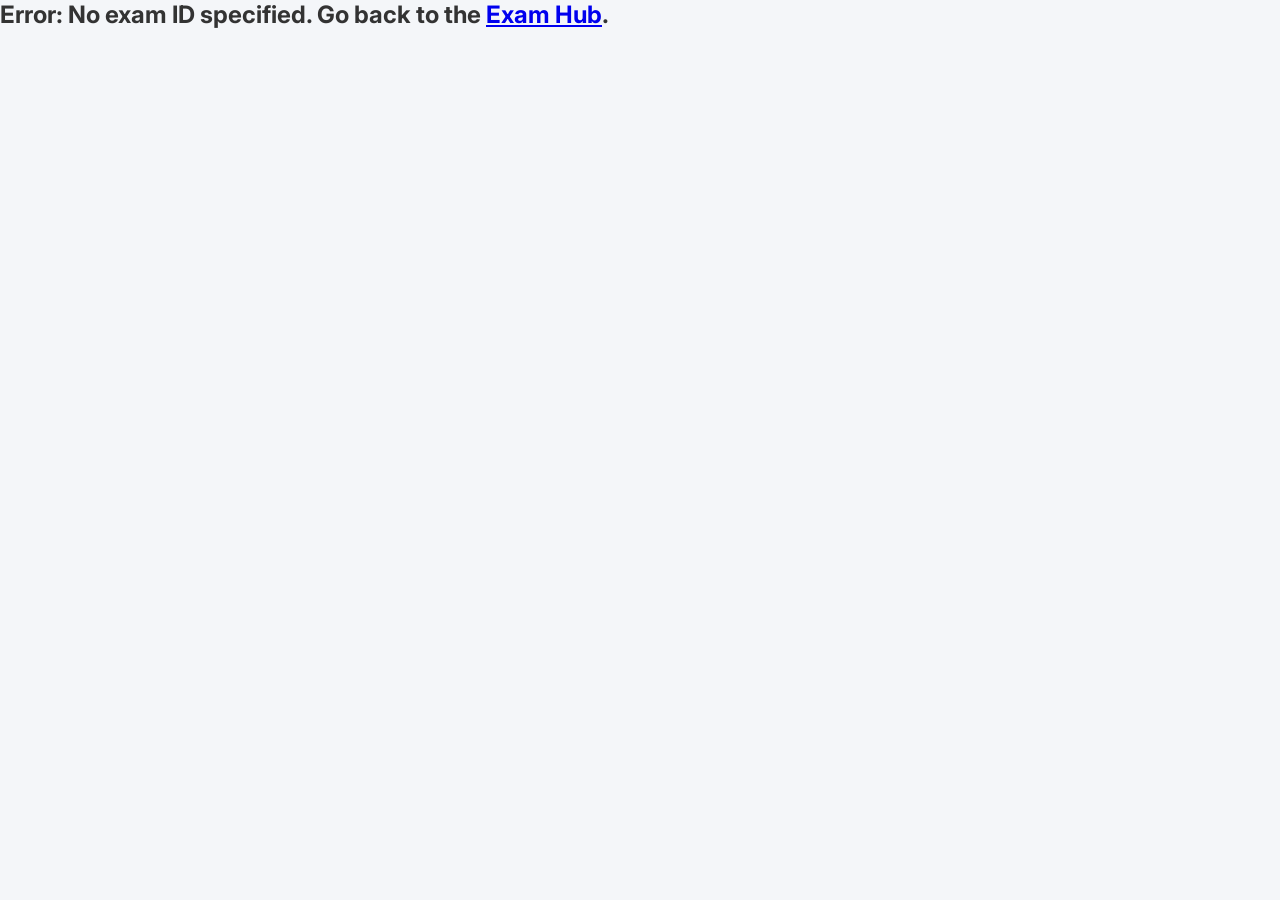
==== web_app/exam.html @ 12283e13 "Initial commit" ====
<!DOCTYPE html>
<html lang="en">
<head>
    <meta charset="UTF-8">
    <meta name="viewport" content="width=device-width, initial-scale=1.0">
    <title>Loading Exam...</title>
    <link href="https://fonts.googleapis.com/css2?family=Inter:wght@300;400;500;600;700&display=swap" rel="stylesheet">
    <link rel="stylesheet" href="css/style.css">
</head>
<body>
    <header class="navbar">
        <div class="logo">
            <h1 id="exam-title">Loading Exam...</h1>
        </div>
        <div class="timer-container">
            Time left: <span id="timer">00:00</span>
        </div>
    </header>

    <div class="layout">
        <aside class="sidebar">
            <h3>Exam Navigation</h3>
            <div id="nav-grid" class="nav-grid">
                <!-- Navigation buttons will be injected here -->
            </div>
            <button id="submit-btn" class="submit-btn">Finish attempt ...</button>
            <br><br>
            <a href="index.html" style="text-decoration:none; color:var(--text-light); font-size: 0.9rem;">&larr; Back to Hub</a>
        </aside>

        <main class="content" id="questions-container">
            <!-- Questions will be injected here -->
        </main>
    </div>

    <!-- Evaluation Modal -->
    <div id="evaluation-modal" class="modal hidden">
        <div class="modal-content">
            <h2>Exam Evaluation</h2>
            <div class="score-display">
                <span id="final-score" class="score-number">0</span> / 20
            </div>
            <div class="score-details" id="score-details">
                <!-- Details injected here -->
            </div>
            <button id="close-modal-btn" class="submit-btn">Review Answers</button>
        </div>
    </div>

    <script src="js/engine.js"></script>
</body>
</html>
---- web_app/css/style.css ----
:root {
    --bg-color: #f4f6f9;
    --card-bg: #ffffff;
    --text-main: #333333;
    --text-light: #666666;
    --primary: #4F46E5;
    --primary-hover: #4338CA;
    --success: #10B981;
    --danger: #EF4444;
    --border-color: #e5e7eb;
    --sidebar-bg: #ffffff;
    --nav-btn-bg: #f3f4f6;
}

* {
    box-sizing: border-box;
    margin: 0;
    padding: 0;
}

body {
    font-family: 'Inter', sans-serif;
    background-color: var(--bg-color);
    color: var(--text-main);
    display: flex;
    flex-direction: column;
    min-height: 100vh;
}

.navbar {
    position: sticky;
    top: 0;
    background: rgba(255, 255, 255, 0.9);
    backdrop-filter: blur(10px);
    display: flex;
    justify-content: space-between;
    align-items: center;
    padding: 1rem 2rem;
    box-shadow: 0 1px 3px rgba(0,0,0,0.05);
    z-index: 100;
}

.navbar h1 {
    font-size: 1.25rem;
    font-weight: 600;
    color: var(--text-main);
}

.timer-container {
    font-size: 1.1rem;
    font-weight: 600;
    color: var(--danger);
    background: #FEF2F2;
    padding: 0.5rem 1rem;
    border-radius: 8px;
    border: 1px solid #FEE2E2;
}

.layout {
    display: flex;
    flex: 1;
    max-width: 1200px;
    margin: 0 auto;
    width: 100%;
    gap: 2rem;
    padding: 2rem;
}

.sidebar {
    width: 250px;
    background: var(--sidebar-bg);
    padding: 1.5rem;
    border-radius: 12px;
    box-shadow: 0 4px 6px -1px rgba(0,0,0,0.05);
    align-self: flex-start;
    position: sticky;
    top: 100px;
}

.sidebar h3 {
    font-size: 1rem;
    margin-bottom: 1rem;
    color: var(--text-light);
    text-transform: uppercase;
    letter-spacing: 0.05em;
}

.nav-grid {
    display: grid;
    grid-template-columns: repeat(4, 1fr);
    gap: 0.5rem;
    margin-bottom: 1.5rem;
}

.nav-item {
    width: 100%;
    aspect-ratio: 1;
    display: flex;
    align-items: center;
    justify-content: center;
    background: var(--nav-btn-bg);
    border: 1px solid var(--border-color);
    border-radius: 6px;
    font-size: 0.875rem;
    font-weight: 500;
    cursor: pointer;
    transition: all 0.2s ease;
    text-decoration: none;
    color: var(--text-main);
}

.nav-item:hover {
    background: #E5E7EB;
}

.nav-item.answered {
    background: var(--text-main);
    color: white;
    border-color: var(--text-main);
}

.nav-item.correct {
    background: var(--success);
    color: white;
    border-color: var(--success);
}

.nav-item.incorrect {
    background: var(--danger);
    color: white;
    border-color: var(--danger);
}

.nav-item.partial {
    background: #F59E0B;
    color: white;
    border-color: #F59E0B;
}

.submit-btn {
    width: 100%;
    padding: 0.75rem;
    background: var(--primary);
    color: white;
    border: none;
    border-radius: 8px;
    font-size: 1rem;
    font-weight: 500;
    cursor: pointer;
    transition: background 0.2s ease;
}

.submit-btn:hover {
    background: var(--primary-hover);
}

.content {
    flex: 1;
    display: flex;
    flex-direction: column;
    gap: 1.5rem;
}

.question-card {
    background: var(--card-bg);
    border-radius: 12px;
    padding: 2rem;
    box-shadow: 0 4px 6px -1px rgba(0,0,0,0.05);
    border: 1px solid var(--border-color);
    scroll-margin-top: 100px;
}

.question-header {
    display: flex;
    justify-content: space-between;
    align-items: center;
    margin-bottom: 1rem;
    padding-bottom: 1rem;
    border-bottom: 1px solid var(--border-color);
}

.question-number {
    font-size: 1.25rem;
    font-weight: 600;
    color: var(--primary);
}

.question-status {
    font-size: 0.875rem;
    color: var(--text-light);
}

.question-text {
    font-size: 1rem;
    line-height: 1.6;
    margin-bottom: 1.5rem;
    white-space: pre-wrap;
}

.options-container {
    display: flex;
    flex-direction: column;
    gap: 0.75rem;
}

.option-row {
    display: flex;
    align-items: flex-start;
    padding: 0.75rem 1rem;
    background: #F9FAFB;
    border: 1px solid var(--border-color);
    border-radius: 8px;
    cursor: pointer;
    transition: all 0.2s ease;
}

.option-row:hover {
    background: #F3F4F6;
    border-color: #D1D5DB;
}

.option-row.selected {
    background: #EFF6FF;
    border-color: #BFDBFE;
}

.option-row input {
    margin-top: 0.25rem;
    margin-right: 1rem;
    cursor: pointer;
}

.option-label {
    flex: 1;
    cursor: pointer;
    line-height: 1.5;
}

/* Review Mode Styles */
.option-row.correct-ans {
    background: #ECFDF5;
    border-color: var(--success);
}

.option-row.incorrect-ans {
    background: #FEF2F2;
    border-color: var(--danger);
}

.explanation-box {
    margin-top: 1.5rem;
    padding: 1rem;
    background: #FFFBEB;
    border: 1px solid #FDE68A;
    border-radius: 8px;
    color: #92400E;
    font-size: 0.9rem;
    display: none;
}

.question-card.reviewed .explanation-box {
    display: block;
}

/* Modal */
.modal {
    position: fixed;
    top: 0;
    left: 0;
    width: 100%;
    height: 100%;
    background: rgba(0,0,0,0.5);
    backdrop-filter: blur(4px);
    display: flex;
    align-items: center;
    justify-content: center;
    z-index: 1000;
}

.modal.hidden {
    display: none;
}

.modal-content {
    background: white;
    padding: 3rem;
    border-radius: 16px;
    text-align: center;
    max-width: 400px;
    width: 100%;
    box-shadow: 0 20px 25px -5px rgba(0,0,0,0.1);
}

.score-display {
    margin: 2rem 0;
    font-size: 1.5rem;
    color: var(--text-light);
}

.score-number {
    font-size: 4rem;
    font-weight: 700;
    color: var(--primary);
}

.score-details {
    margin-bottom: 2rem;
    font-size: 1rem;
    color: var(--text-light);
    line-height: 1.6;
}

@media (max-width: 768px) {
    .layout {
        flex-direction: column;
    }
    .sidebar {
        width: 100%;
        position: static;
    }
}

.blank-input {
    border: 1px solid var(--border-color);
    border-radius: 4px;
    padding: 0.2rem 0.5rem;
    font-family: inherit;
    font-size: 1rem;
    margin: 0 0.25rem;
    color: var(--primary);
    font-weight: 500;
    transition: border-color 0.2s;
    background-color: #F9FAFB;
    width: 200px;
}
.blank-input:focus {
    outline: none;
    border-color: var(--primary);
    background-color: #ffffff;
}
.blank-input.correct-input {
    color: var(--success);
}
.blank-input.incorrect-input {
    color: var(--danger);
}
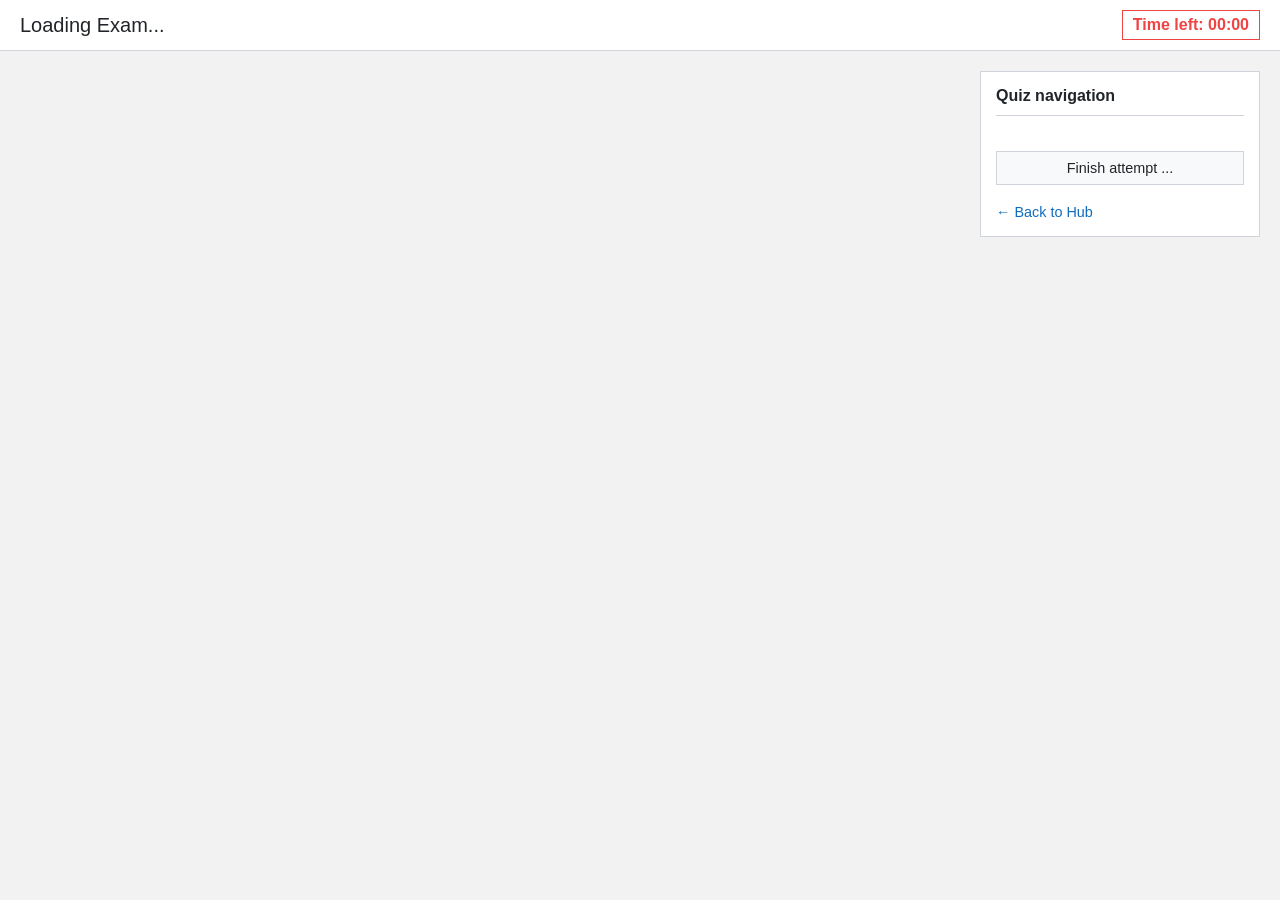
==== commit 15a62128: "Migrate to Moodle UI and support open-text self-grading" ====
--- a/web_app/exam.html
+++ b/web_app/exam.html
@@ -18,19 +18,19 @@
     </header>
 
     <div class="layout">
+        <main class="main-content" id="questions-container">
+            <!-- Questions will be injected here -->
+        </main>
+
         <aside class="sidebar">
-            <h3>Exam Navigation</h3>
+            <h3>Quiz navigation</h3>
             <div id="nav-grid" class="nav-grid">
                 <!-- Navigation buttons will be injected here -->
             </div>
             <button id="submit-btn" class="submit-btn">Finish attempt ...</button>
             <br><br>
-            <a href="index.html" style="text-decoration:none; color:var(--text-light); font-size: 0.9rem;">&larr; Back to Hub</a>
+            <a href="index.html" style="text-decoration:none; color:var(--moodle-blue); font-size: 0.9rem;">&larr; Back to Hub</a>
         </aside>
-
-        <main class="content" id="questions-container">
-            <!-- Questions will be injected here -->
-        </main>
     </div>
 
     <!-- Evaluation Modal -->
--- a/web_app/css/style.css
+++ b/web_app/css/style.css
@@ -1,15 +1,12 @@
 :root {
-    --bg-color: #f4f6f9;
-    --card-bg: #ffffff;
-    --text-main: #333333;
-    --text-light: #666666;
-    --primary: #4F46E5;
-    --primary-hover: #4338CA;
+    --moodle-body-bg: #f2f2f2;
+    --moodle-gray: #f8f9fa;
+    --moodle-border: #ced4da;
+    --moodle-text: #212529;
+    --moodle-blue: #0f6cbf;
+    --moodle-light-blue: #eef3f5;
     --success: #10B981;
     --danger: #EF4444;
-    --border-color: #e5e7eb;
-    --sidebar-bg: #ffffff;
-    --nav-btn-bg: #f3f4f6;
 }
 
 * {
@@ -19,247 +16,230 @@
 }
 
 body {
-    font-family: 'Inter', sans-serif;
-    background-color: var(--bg-color);
-    color: var(--text-main);
+    font-family: -apple-system, BlinkMacSystemFont, "Segoe UI", Roboto, "Helvetica Neue", Arial, sans-serif;
+    background-color: var(--moodle-body-bg);
+    color: var(--moodle-text);
     display: flex;
     flex-direction: column;
     min-height: 100vh;
 }
 
 .navbar {
-    position: sticky;
-    top: 0;
-    background: rgba(255, 255, 255, 0.9);
-    backdrop-filter: blur(10px);
+    background-color: white;
+    border-bottom: 1px solid var(--moodle-border);
+    padding: 10px 20px;
     display: flex;
     justify-content: space-between;
     align-items: center;
-    padding: 1rem 2rem;
-    box-shadow: 0 1px 3px rgba(0,0,0,0.05);
-    z-index: 100;
 }
 
 .navbar h1 {
     font-size: 1.25rem;
-    font-weight: 600;
-    color: var(--text-main);
+    font-weight: 400;
 }
 
 .timer-container {
-    font-size: 1.1rem;
-    font-weight: 600;
+    font-size: 1rem;
+    font-weight: bold;
     color: var(--danger);
-    background: #FEF2F2;
-    padding: 0.5rem 1rem;
-    border-radius: 8px;
-    border: 1px solid #FEE2E2;
+    border: 1px solid var(--danger);
+    padding: 5px 10px;
+    background: #fff;
 }
 
 .layout {
     display: flex;
     flex: 1;
-    max-width: 1200px;
-    margin: 0 auto;
-    width: 100%;
-    gap: 2rem;
-    padding: 2rem;
+    max-width: 1400px;
+    margin: 20px auto;
+    width: 100%;
+    gap: 20px;
+    padding: 0 20px;
 }
 
 .sidebar {
-    width: 250px;
-    background: var(--sidebar-bg);
-    padding: 1.5rem;
-    border-radius: 12px;
-    box-shadow: 0 4px 6px -1px rgba(0,0,0,0.05);
+    width: 280px;
+    background: white;
+    padding: 15px;
+    border: 1px solid var(--moodle-border);
     align-self: flex-start;
-    position: sticky;
-    top: 100px;
 }
 
 .sidebar h3 {
     font-size: 1rem;
-    margin-bottom: 1rem;
-    color: var(--text-light);
-    text-transform: uppercase;
-    letter-spacing: 0.05em;
+    margin-bottom: 15px;
+    border-bottom: 1px solid var(--moodle-border);
+    padding-bottom: 10px;
+    font-weight: bold;
 }
 
 .nav-grid {
-    display: grid;
-    grid-template-columns: repeat(4, 1fr);
-    gap: 0.5rem;
-    margin-bottom: 1.5rem;
+    display: flex;
+    flex-wrap: wrap;
+    gap: 5px;
+    margin-bottom: 20px;
 }
 
 .nav-item {
-    width: 100%;
-    aspect-ratio: 1;
-    display: flex;
-    align-items: center;
+    width: 30px;
+    height: 40px;
+    display: flex;
+    align-items: flex-start;
     justify-content: center;
-    background: var(--nav-btn-bg);
-    border: 1px solid var(--border-color);
-    border-radius: 6px;
-    font-size: 0.875rem;
-    font-weight: 500;
+    padding-top: 5px;
+    background: white;
+    border: 1px solid var(--moodle-border);
+    border-bottom: 15px solid var(--moodle-border);
+    font-size: 0.8rem;
+    font-weight: bold;
     cursor: pointer;
-    transition: all 0.2s ease;
     text-decoration: none;
-    color: var(--text-main);
+    color: var(--moodle-text);
 }
 
 .nav-item:hover {
-    background: #E5E7EB;
+    background: #e9ecef;
 }
 
 .nav-item.answered {
-    background: var(--text-main);
-    color: white;
-    border-color: var(--text-main);
+    border-bottom-color: var(--moodle-text);
 }
 
 .nav-item.correct {
-    background: var(--success);
-    color: white;
-    border-color: var(--success);
+    border-bottom-color: var(--success);
 }
 
 .nav-item.incorrect {
-    background: var(--danger);
-    color: white;
-    border-color: var(--danger);
+    border-bottom-color: var(--danger);
 }
 
 .nav-item.partial {
-    background: #F59E0B;
-    color: white;
-    border-color: #F59E0B;
+    border-bottom-color: #F59E0B;
 }
 
 .submit-btn {
     width: 100%;
-    padding: 0.75rem;
-    background: var(--primary);
-    color: white;
-    border: none;
-    border-radius: 8px;
-    font-size: 1rem;
-    font-weight: 500;
+    padding: 8px;
+    background: var(--moodle-gray);
+    color: var(--moodle-text);
+    border: 1px solid var(--moodle-border);
+    font-size: 0.9rem;
     cursor: pointer;
-    transition: background 0.2s ease;
 }
 
 .submit-btn:hover {
-    background: var(--primary-hover);
+    background: #e2e6ea;
+}
+
+.main-content {
+    flex: 1;
+}
+
+.que {
+    display: flex;
+    margin-bottom: 25px;
+    gap: 15px;
+}
+
+.info {
+    width: 110px;
+    flex-shrink: 0;
+    background-color: var(--moodle-gray);
+    border: 1px solid var(--moodle-border);
+    padding: 10px;
+    font-size: 0.85rem;
+    color: #495057;
+}
+
+.info .question-number {
+    font-size: 1rem;
+    font-weight: bold;
+    color: var(--danger);
+    margin-bottom: 5px;
+}
+
+.info .state {
+    margin-bottom: 5px;
+}
+
+.info .grade {
+    margin-bottom: 15px;
+}
+
+.info .flag {
+    color: var(--moodle-blue);
+    cursor: pointer;
 }
 
 .content {
     flex: 1;
-    display: flex;
-    flex-direction: column;
-    gap: 1.5rem;
-}
-
-.question-card {
-    background: var(--card-bg);
-    border-radius: 12px;
-    padding: 2rem;
-    box-shadow: 0 4px 6px -1px rgba(0,0,0,0.05);
-    border: 1px solid var(--border-color);
-    scroll-margin-top: 100px;
-}
-
-.question-header {
-    display: flex;
-    justify-content: space-between;
-    align-items: center;
-    margin-bottom: 1rem;
-    padding-bottom: 1rem;
-    border-bottom: 1px solid var(--border-color);
-}
-
-.question-number {
-    font-size: 1.25rem;
-    font-weight: 600;
-    color: var(--primary);
-}
-
-.question-status {
-    font-size: 0.875rem;
-    color: var(--text-light);
-}
-
-.question-text {
-    font-size: 1rem;
-    line-height: 1.6;
-    margin-bottom: 1.5rem;
+    background-color: var(--moodle-light-blue);
+    padding: 15px;
+}
+
+.formulation {
+    font-size: 1rem;
+    line-height: 1.5;
+    margin-bottom: 15px;
     white-space: pre-wrap;
 }
 
-.options-container {
-    display: flex;
-    flex-direction: column;
-    gap: 0.75rem;
+.answer {
+    margin-top: 15px;
 }
 
 .option-row {
     display: flex;
-    align-items: flex-start;
-    padding: 0.75rem 1rem;
-    background: #F9FAFB;
-    border: 1px solid var(--border-color);
-    border-radius: 8px;
-    cursor: pointer;
-    transition: all 0.2s ease;
-}
-
-.option-row:hover {
-    background: #F3F4F6;
-    border-color: #D1D5DB;
-}
-
-.option-row.selected {
-    background: #EFF6FF;
-    border-color: #BFDBFE;
+    align-items: baseline;
+    margin-bottom: 8px;
 }
 
 .option-row input {
-    margin-top: 0.25rem;
-    margin-right: 1rem;
-    cursor: pointer;
+    margin-right: 10px;
 }
 
 .option-label {
-    flex: 1;
-    cursor: pointer;
-    line-height: 1.5;
-}
-
-/* Review Mode Styles */
-.option-row.correct-ans {
-    background: #ECFDF5;
-    border-color: var(--success);
-}
-
-.option-row.incorrect-ans {
-    background: #FEF2F2;
-    border-color: var(--danger);
-}
-
-.explanation-box {
-    margin-top: 1.5rem;
-    padding: 1rem;
-    background: #FFFBEB;
-    border: 1px solid #FDE68A;
-    border-radius: 8px;
-    color: #92400E;
-    font-size: 0.9rem;
-    display: none;
-}
-
-.question-card.reviewed .explanation-box {
-    display: block;
+    line-height: 1.4;
+}
+
+.open-text-area {
+    width: 100%;
+    height: 200px;
+    padding: 10px;
+    border: 1px solid var(--moodle-border);
+    font-family: inherit;
+    font-size: 1rem;
+    resize: vertical;
+}
+
+.self-grade-panel {
+    margin-top: 20px;
+    padding: 15px;
+    background-color: #fff3cd;
+    border: 1px solid #ffeeba;
+    border-radius: 4px;
+}
+
+.self-grade-panel h4 {
+    color: #856404;
+    margin-bottom: 10px;
+}
+
+.solution-sketch {
+    background: white;
+    padding: 15px;
+    border: 1px solid #ffeeba;
+    margin-bottom: 15px;
+    white-space: pre-wrap;
+    font-family: monospace;
+    font-size: 0.95rem;
+}
+
+.grade-input {
+    width: 80px;
+    padding: 5px;
+    margin: 0 5px;
+    border: 1px solid #ced4da;
 }
 
 /* Modal */
@@ -270,7 +250,6 @@
     width: 100%;
     height: 100%;
     background: rgba(0,0,0,0.5);
-    backdrop-filter: blur(4px);
     display: flex;
     align-items: center;
     justify-content: center;
@@ -283,64 +262,29 @@
 
 .modal-content {
     background: white;
-    padding: 3rem;
-    border-radius: 16px;
+    padding: 30px;
+    border: 1px solid var(--moodle-border);
+    max-width: 500px;
+    width: 100%;
     text-align: center;
-    max-width: 400px;
-    width: 100%;
-    box-shadow: 0 20px 25px -5px rgba(0,0,0,0.1);
 }
 
 .score-display {
-    margin: 2rem 0;
-    font-size: 1.5rem;
-    color: var(--text-light);
+    margin: 20px 0;
+    font-size: 1.2rem;
 }
 
 .score-number {
-    font-size: 4rem;
-    font-weight: 700;
-    color: var(--primary);
-}
-
-.score-details {
-    margin-bottom: 2rem;
-    font-size: 1rem;
-    color: var(--text-light);
-    line-height: 1.6;
-}
-
-@media (max-width: 768px) {
-    .layout {
-        flex-direction: column;
-    }
-    .sidebar {
-        width: 100%;
-        position: static;
-    }
+    font-size: 3rem;
+    font-weight: bold;
+    color: var(--moodle-blue);
 }
 
 .blank-input {
-    border: 1px solid var(--border-color);
-    border-radius: 4px;
-    padding: 0.2rem 0.5rem;
-    font-family: inherit;
-    font-size: 1rem;
-    margin: 0 0.25rem;
-    color: var(--primary);
-    font-weight: 500;
-    transition: border-color 0.2s;
-    background-color: #F9FAFB;
-    width: 200px;
-}
-.blank-input:focus {
-    outline: none;
-    border-color: var(--primary);
-    background-color: #ffffff;
-}
-.blank-input.correct-input {
-    color: var(--success);
-}
-.blank-input.incorrect-input {
-    color: var(--danger);
-}
+    border: 1px solid #767676;
+    padding: 2px 5px;
+    margin: 0 5px;
+    font-size: 0.95rem;
+    width: auto;
+    min-width: 150px;
+}
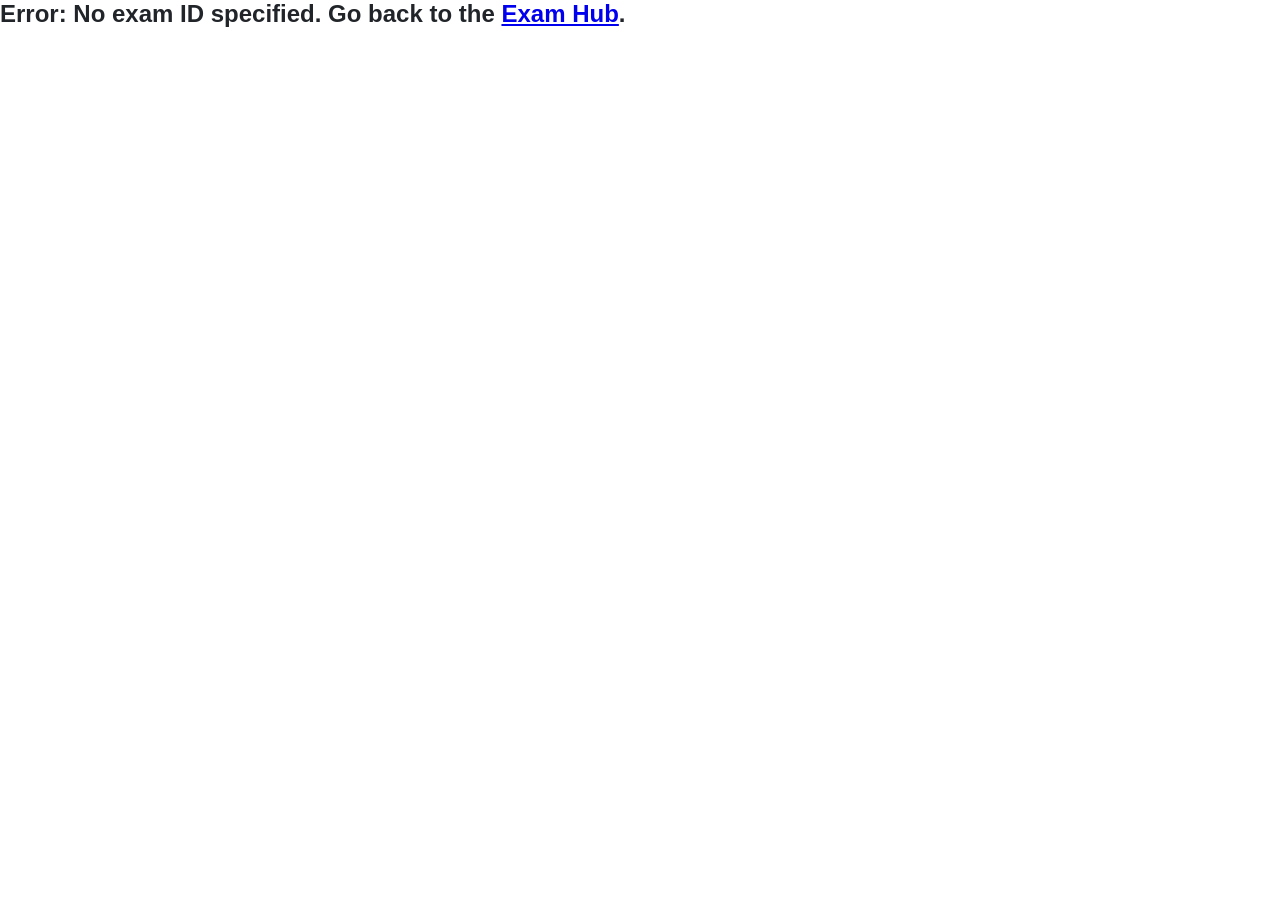
==== commit 30e82074: "Update styling to exactly match the Moodle screenshot" ====
--- a/web_app/exam.html
+++ b/web_app/exam.html
@@ -8,28 +8,31 @@
     <link rel="stylesheet" href="css/style.css">
 </head>
 <body>
-    <header class="navbar">
-        <div class="logo">
-            <h1 id="exam-title">Loading Exam...</h1>
-        </div>
-        <div class="timer-container">
-            Time left: <span id="timer">00:00</span>
-        </div>
-    </header>
+    <div class="layout">
+        <main class="main-content">
+            <div class="breadcrumbs" style="color:var(--moodle-blue); margin-bottom: 15px; font-size: 0.9rem;">
+                CNV Hub / Exam / <span id="breadcrumb-title"></span>
+            </div>
+            <div style="display:flex; align-items:center; gap: 10px; margin-bottom: 20px;">
+                <svg width="32" height="32" viewBox="0 0 24 24" fill="none" stroke="#e01a76" stroke-width="2" stroke-linecap="round" stroke-linejoin="round">
+                    <path d="M9 11l3 3L22 4"></path>
+                    <path d="M21 12v7a2 2 0 0 1-2 2H5a2 2 0 0 1-2-2V5a2 2 0 0 1 2-2h11"></path>
+                </svg>
+                <h1 id="exam-title" style="color:var(--moodle-dark-blue); font-size: 1.8rem; font-weight: 600;">Loading...</h1>
+            </div>
+            <button class="back-btn" onclick="window.location.href='index.html'">Back</button>
 
-    <div class="layout">
-        <main class="main-content" id="questions-container">
-            <!-- Questions will be injected here -->
+            <div id="questions-container">
+                <!-- Questions will be injected here -->
+            </div>
         </main>
 
         <aside class="sidebar">
-            <h3>Quiz navigation</h3>
+            <h3 style="color:var(--moodle-dark-blue); font-size:1.1rem; font-weight:normal;">Quiz navigation</h3>
             <div id="nav-grid" class="nav-grid">
                 <!-- Navigation buttons will be injected here -->
             </div>
-            <button id="submit-btn" class="submit-btn">Finish attempt ...</button>
-            <br><br>
-            <a href="index.html" style="text-decoration:none; color:var(--moodle-blue); font-size: 0.9rem;">&larr; Back to Hub</a>
+            <a href="#" id="submit-btn" style="text-decoration:none; color:var(--moodle-blue); font-size: 0.9rem; margin-top:10px; display:inline-block;">Finish attempt ...</a>
         </aside>
     </div>
 
--- a/web_app/css/style.css
+++ b/web_app/css/style.css
@@ -1,10 +1,12 @@
 :root {
-    --moodle-body-bg: #f2f2f2;
+    --moodle-body-bg: #ffffff;
     --moodle-gray: #f8f9fa;
-    --moodle-border: #ced4da;
+    --moodle-border: #dee2e6;
     --moodle-text: #212529;
     --moodle-blue: #0f6cbf;
-    --moodle-light-blue: #eef3f5;
+    --moodle-dark-blue: #2a2a5a;
+    --moodle-light-blue: #e8f2f3;
+    --moodle-light-blue-border: #d4e5e8;
     --success: #10B981;
     --danger: #EF4444;
 }
@@ -24,36 +26,13 @@
     min-height: 100vh;
 }
 
-.navbar {
-    background-color: white;
-    border-bottom: 1px solid var(--moodle-border);
-    padding: 10px 20px;
-    display: flex;
-    justify-content: space-between;
-    align-items: center;
-}
-
-.navbar h1 {
-    font-size: 1.25rem;
-    font-weight: 400;
-}
-
-.timer-container {
-    font-size: 1rem;
-    font-weight: bold;
-    color: var(--danger);
-    border: 1px solid var(--danger);
-    padding: 5px 10px;
-    background: #fff;
-}
-
 .layout {
     display: flex;
     flex: 1;
     max-width: 1400px;
     margin: 20px auto;
     width: 100%;
-    gap: 20px;
+    gap: 30px;
     padding: 0 20px;
 }
 
@@ -63,14 +42,12 @@
     padding: 15px;
     border: 1px solid var(--moodle-border);
     align-self: flex-start;
+    border-radius: 6px;
 }
 
 .sidebar h3 {
-    font-size: 1rem;
-    margin-bottom: 15px;
-    border-bottom: 1px solid var(--moodle-border);
+    margin-bottom: 15px;
     padding-bottom: 10px;
-    font-weight: bold;
 }
 
 .nav-grid {
@@ -81,20 +58,19 @@
 }
 
 .nav-item {
-    width: 30px;
-    height: 40px;
-    display: flex;
-    align-items: flex-start;
+    width: 28px;
+    height: 35px;
+    display: flex;
+    align-items: center;
     justify-content: center;
-    padding-top: 5px;
-    background: white;
-    border: 1px solid var(--moodle-border);
-    border-bottom: 15px solid var(--moodle-border);
-    font-size: 0.8rem;
-    font-weight: bold;
+    background: white;
+    border: 2px solid var(--moodle-dark-blue);
+    font-size: 0.85rem;
+    font-weight: normal;
     cursor: pointer;
     text-decoration: none;
     color: var(--moodle-text);
+    border-radius: 2px;
 }
 
 .nav-item:hover {
@@ -102,33 +78,38 @@
 }
 
 .nav-item.answered {
-    border-bottom-color: var(--moodle-text);
+    background: #e6e6e6; /* Gray inside */
 }
 
 .nav-item.correct {
-    border-bottom-color: var(--success);
+    background: var(--success);
+    color: white;
 }
 
 .nav-item.incorrect {
-    border-bottom-color: var(--danger);
+    background: var(--danger);
+    color: white;
 }
 
 .nav-item.partial {
-    border-bottom-color: #F59E0B;
-}
-
-.submit-btn {
-    width: 100%;
-    padding: 8px;
-    background: var(--moodle-gray);
-    color: var(--moodle-text);
-    border: 1px solid var(--moodle-border);
+    background: #F59E0B;
+    color: white;
+}
+
+.back-btn {
+    background-color: #ced4da;
+    color: #212529;
+    padding: 6px 15px;
+    border: none;
+    border-radius: 4px;
+    cursor: pointer;
     font-size: 0.9rem;
-    cursor: pointer;
-}
-
-.submit-btn:hover {
-    background: #e2e6ea;
+    margin-bottom: 20px;
+    display: inline-block;
+}
+
+.back-btn:hover {
+    background-color: #adb5bd;
 }
 
 .main-content {
@@ -147,15 +128,19 @@
     background-color: var(--moodle-gray);
     border: 1px solid var(--moodle-border);
     padding: 10px;
-    font-size: 0.85rem;
+    font-size: 0.8rem;
     color: #495057;
 }
 
 .info .question-number {
-    font-size: 1rem;
-    font-weight: bold;
-    color: var(--danger);
+    font-size: 0.9rem;
+    font-weight: normal;
+    color: var(--moodle-dark-blue);
     margin-bottom: 5px;
+}
+
+.info .question-number strong {
+    font-size: 1.1rem;
 }
 
 .info .state {
@@ -174,7 +159,9 @@
 .content {
     flex: 1;
     background-color: var(--moodle-light-blue);
-    padding: 15px;
+    border: 1px solid var(--moodle-light-blue-border);
+    border-radius: 6px;
+    padding: 20px;
 }
 
 .formulation {
